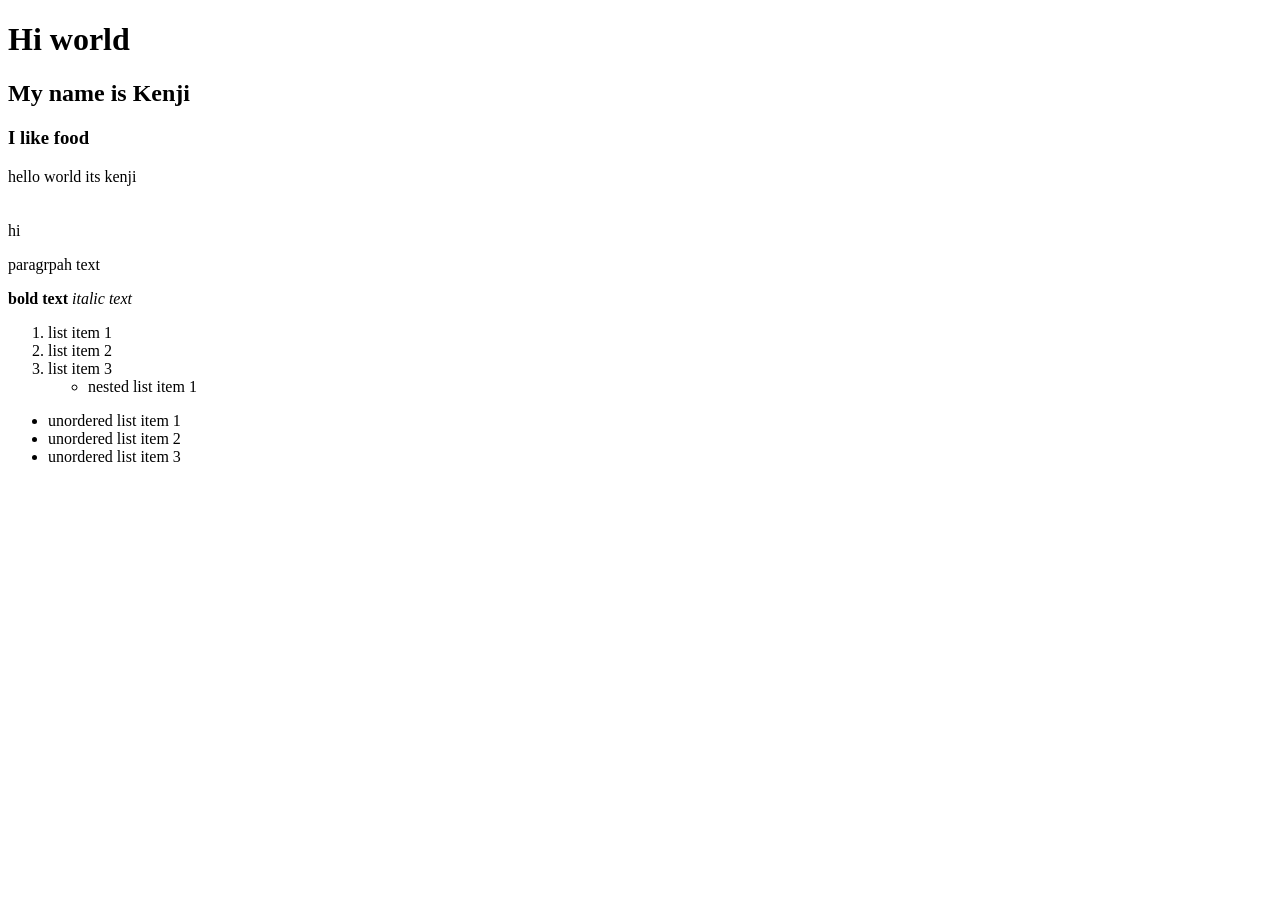
==== index.html @ 07208b0f "first index" ====
<!DOCTYPE html>
<html lang="en">
<head>
    <meta charset="UTF-8">
    <meta name="viewport" content="width=device-width, initial-scale=1.0">
    <title>Document</title>
</head>
<body>
   <h1>Hi world</h1>
   <h2>My name is Kenji</h2>
   <h3> I like food</h3>
    hello world its kenji <br><br><br>
    hi

    <p>paragrpah text</p>
    <strong>bold text</strong>
    <em>italic text</em>
    <ol>
        <li>list item 1</li>
        <li>list item 2</li>
        <li>list item 3</li>
        <ul>
            <li>nested list item 1</li> 
        </ul>
    </ol>
    <ul>
        <li>unordered list item 1</li>
        <li>unordered list item 2</li>
        <li>unordered list item 3</li>
    </ul>
</body>
</html>
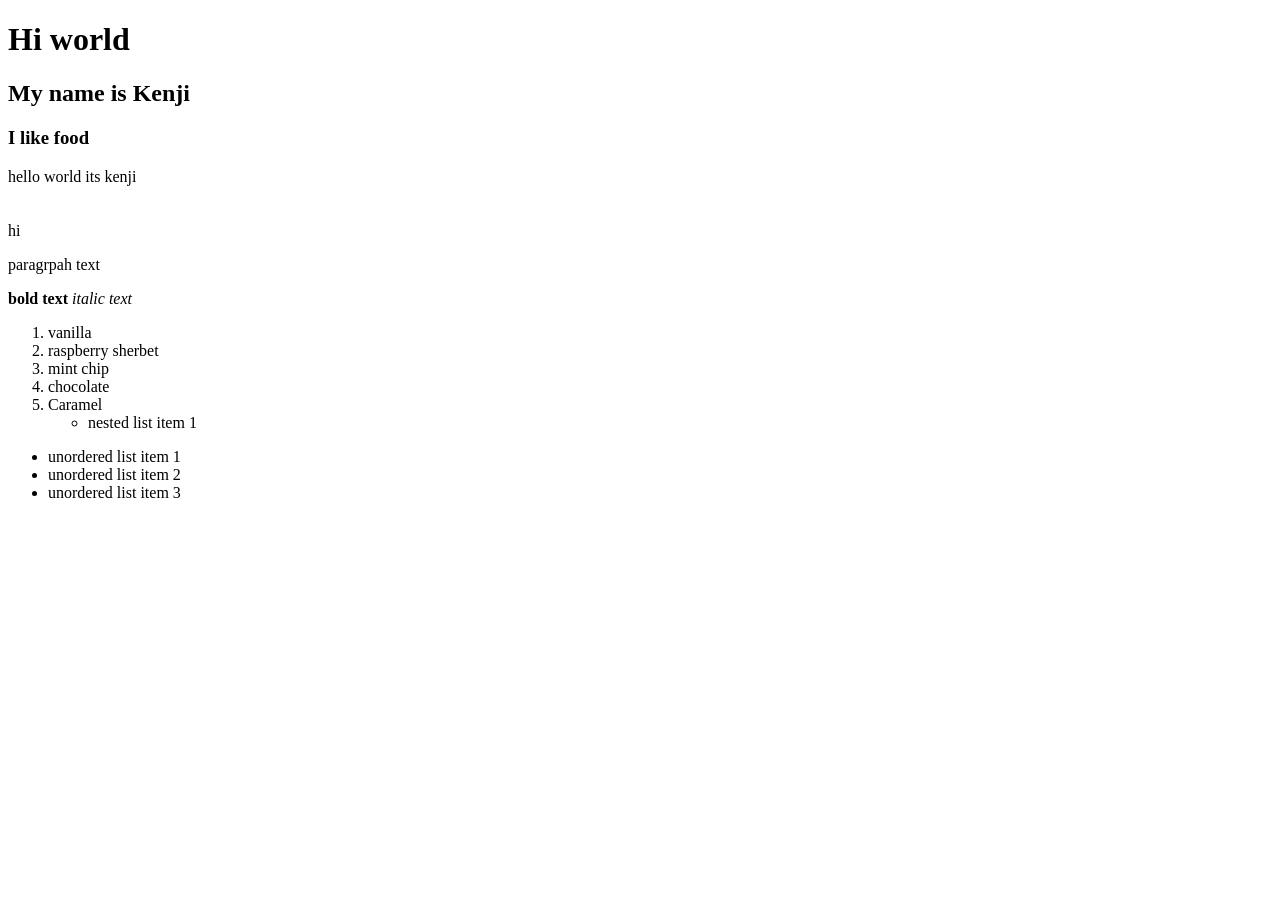
==== commit 33f901da: "cap" ====
--- a/index.html
+++ b/index.html
@@ -16,9 +16,11 @@
     <strong>bold text</strong>
     <em>italic text</em>
     <ol>
-        <li>list item 1</li>
-        <li>list item 2</li>
-        <li>list item 3</li>
+        <li>vanilla</li>
+        <li>raspberry sherbet</li>
+        <li>mint chip</li>
+        <li>chocolate</li>
+        <li>Caramel</li>
         <ul>
             <li>nested list item 1</li> 
         </ul>
@@ -33,4 +35,5 @@
 
 
  
+ 
   
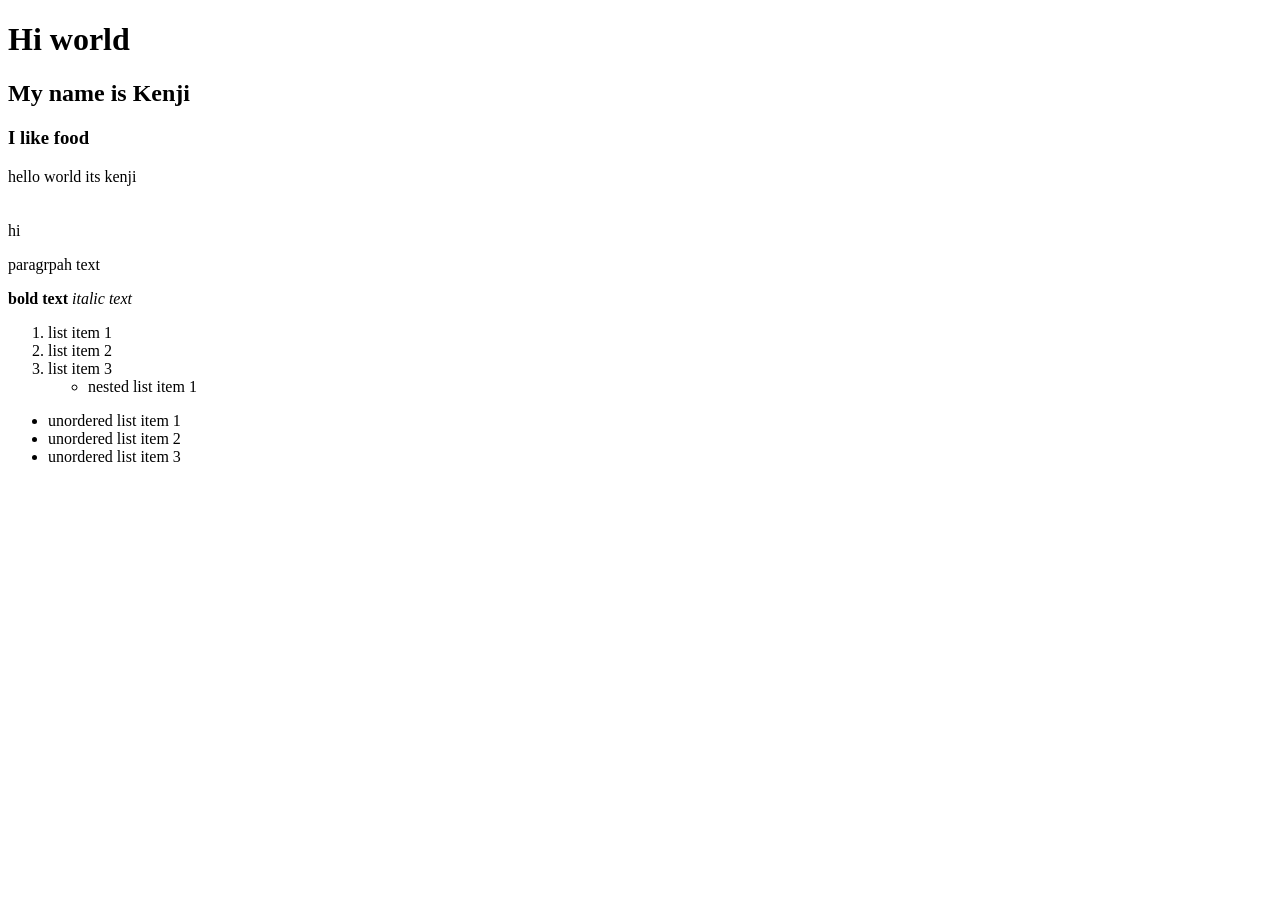
==== commit 8d9522de: "staged" ====
--- a/index.html
+++ b/index.html
@@ -3,7 +3,7 @@
 <head>
     <meta charset="UTF-8">
     <meta name="viewport" content="width=device-width, initial-scale=1.0">
-    <title>Document</title>
+    <title>NAMED</title>
 </head>
 <body>
    <h1>Hi world</h1>
@@ -16,11 +16,9 @@
     <strong>bold text</strong>
     <em>italic text</em>
     <ol>
-        <li>vanilla</li>
-        <li>raspberry sherbet</li>
-        <li>mint chip</li>
-        <li>chocolate</li>
-        <li>Caramel</li>
+        <li>list item 1</li>
+        <li>list item 2</li>
+        <li>list item 3</li>
         <ul>
             <li>nested list item 1</li> 
         </ul>
@@ -35,5 +33,4 @@
 
 
  
- 
   
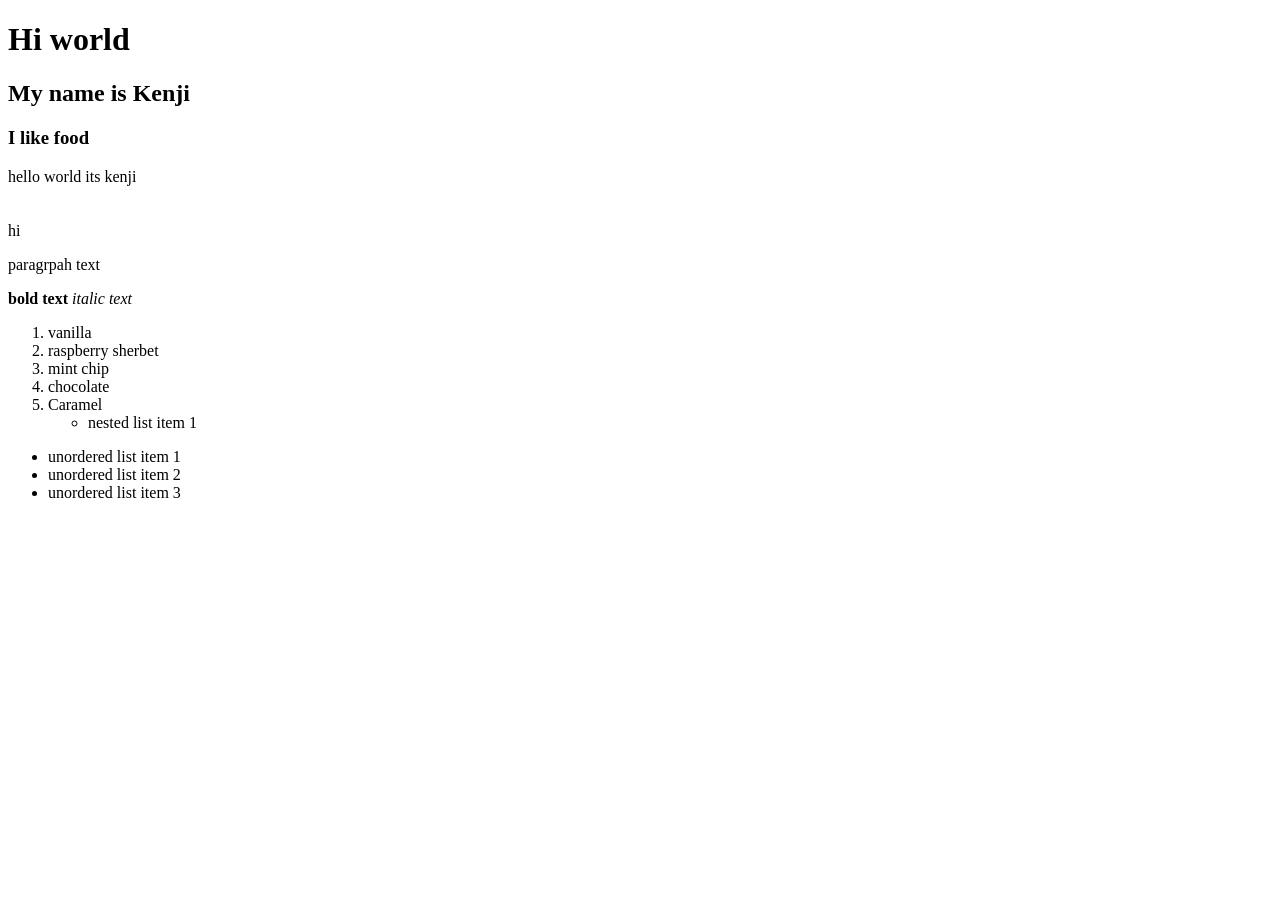
==== commit 8fbdc95d: "Merge branch 'main' of https://github.com/skkeiko/Capstone" ====
--- a/index.html
+++ b/index.html
@@ -16,9 +16,11 @@
     <strong>bold text</strong>
     <em>italic text</em>
     <ol>
-        <li>list item 1</li>
-        <li>list item 2</li>
-        <li>list item 3</li>
+        <li>vanilla</li>
+        <li>raspberry sherbet</li>
+        <li>mint chip</li>
+        <li>chocolate</li>
+        <li>Caramel</li>
         <ul>
             <li>nested list item 1</li> 
         </ul>
@@ -33,4 +35,5 @@
 
 
  
+ 
   
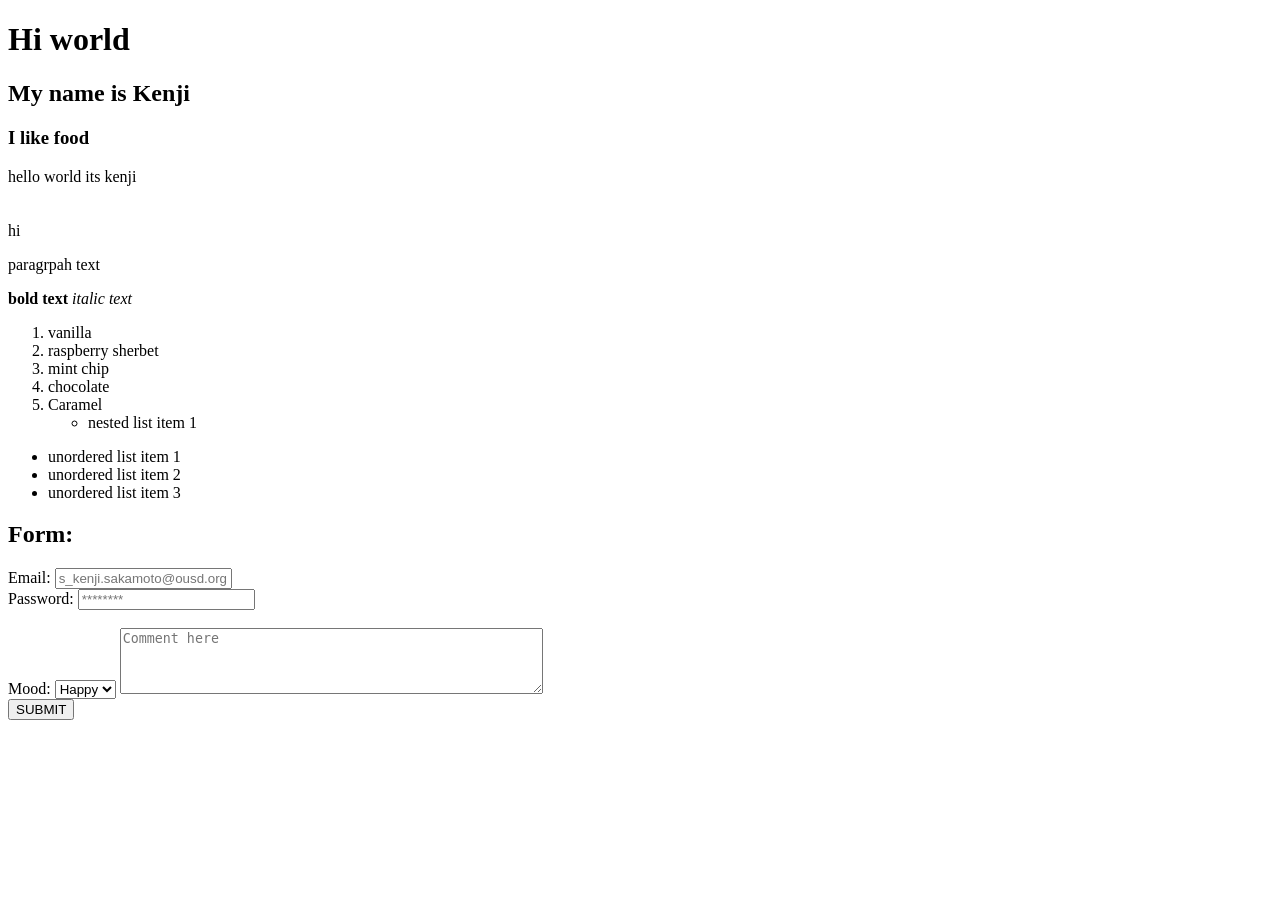
==== commit 37f9c2be: "index update" ====
--- a/index.html
+++ b/index.html
@@ -30,6 +30,25 @@
         <li>unordered list item 2</li>
         <li>unordered list item 3</li>
     </ul>
+
+    <h2>Form:</h2>
+    <form method="get" action="webring.html">
+        <label for="useremail">Email:</label>
+        <input type="email" id="useremail" name="email" placeholder="s_kenji.sakamoto@ousd.org">
+        <br>
+        <label for="userpassword">Password:</label>
+        <input type="password" id="userpassword" name="password" placeholder="********">
+        <br><br>
+        <label for="usermood">Mood:</label>
+        <select id="usermood" name="icecream">
+            <option value="Happy">Happy</option>
+            <option value="Sad">Sad</option>
+            <option value="Mad">Mad</option>
+        </select>
+        <textarea name="usercomment" rows="4" cols="50" placeholder="Comment here"></textarea>
+             <br>
+        <input type="submit" value="SUBMIT">
+    </form>
 </body>
 </html>
 
